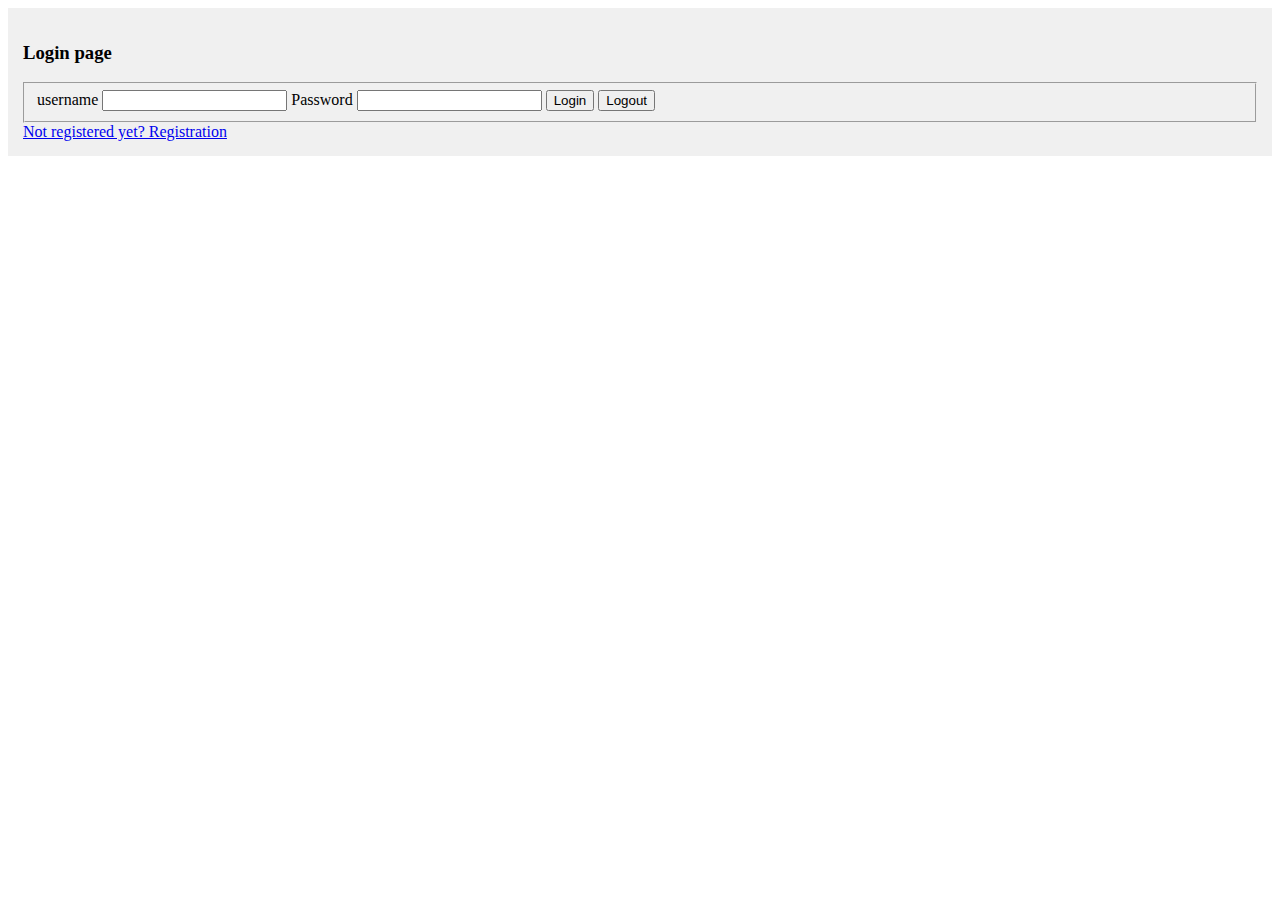
==== app/static_EX/index.html @ 0972d311 "updated issue" ====
<!DOCTYPE html>
<html>
<head>
    <title></title>
    <link rel="stylesheet" href="../static/css/milligram.min.css">
    <style>
        html, body, .container, .row {
            height: 100%;
        }

        .formcontainer {
            background: #f0f0f0;
            padding: 15px;
        }

        .formcontainer form, .formcontainer fieldset{
            margin:0;
        }

        .secretcontainer {
            background: #f0f0f0;
            padding: 15px;
        }

        #registerContainer, #mainContainer {
            display: none;
        }
    </style>
</head>
<body>
    <div class="container">
        <div class="row row-center">

            <div class="column" id="registerContainer">
                <div class="formcontainer register">
                    <h3>Register page</h3>
                    <form id="register" method='post'>
                      <fieldset>
                        <label for="name">name</label>
                        <input type="text" name="name">
                        <label for="username">username</label>
                        <input type="text" name="username">
                        <lable for="password">Password</lable>
                        <input type="password" name="password">
                        <input class="button-primary" type="submit" value="Register">

                      </fieldset>
                    </form>

                    <a href="#" id="toLogin">Already registered? Login page</a>
                </div>
            </div>

            <div class="column" id="loginContainer">
                <div class="formcontainer login">
                    <h3>Login page</h3>
                    <form id="login" method='post'>
                        <fieldset>
                        <label for="username">username</label>
                        <input type="text" name="username">
                        <lable for="password">Password</lable>
                        <input type="password" name="password">

                        <input class="button-primary" type="submit" value="Login">
                        <button id="logoutButton">Logout</button>
                        
                        
                        </fieldset>
                    </form>

                    <a href="#" id="toRegistration">Not registered yet? Registration</a>
                        
                </div>
            </div>

            <div class="column" id="mainContainer">

                <div class="secretcontainer">
                    <h3>Hey <span id="name"></span>!</h3>
                    <div id="theSecret"></div>
                    <button id="logoutButton">Logout</button>
                </div>
            </div>

        </div>
    </div>

    <script src="../static/js/jquery-3.2.1.min.js"></script>
    <script src="../static/js/helpers.js"></script>
    <script src="../static/js/base64url-arraybuffer.js"></script>
    <script src="../static/js/view.js"></script>
    <script src="../static/js/password.auth.js"></script>
    <script src="../static/js/webauthn.auth.js"></script>
    <script>
        $(document).ready(() => {
            checkIfLoggedIn()
            .then((response) => {
                if(response)
                    return loadMainContainer()
            })
        })
    </script>
</body>
</html>
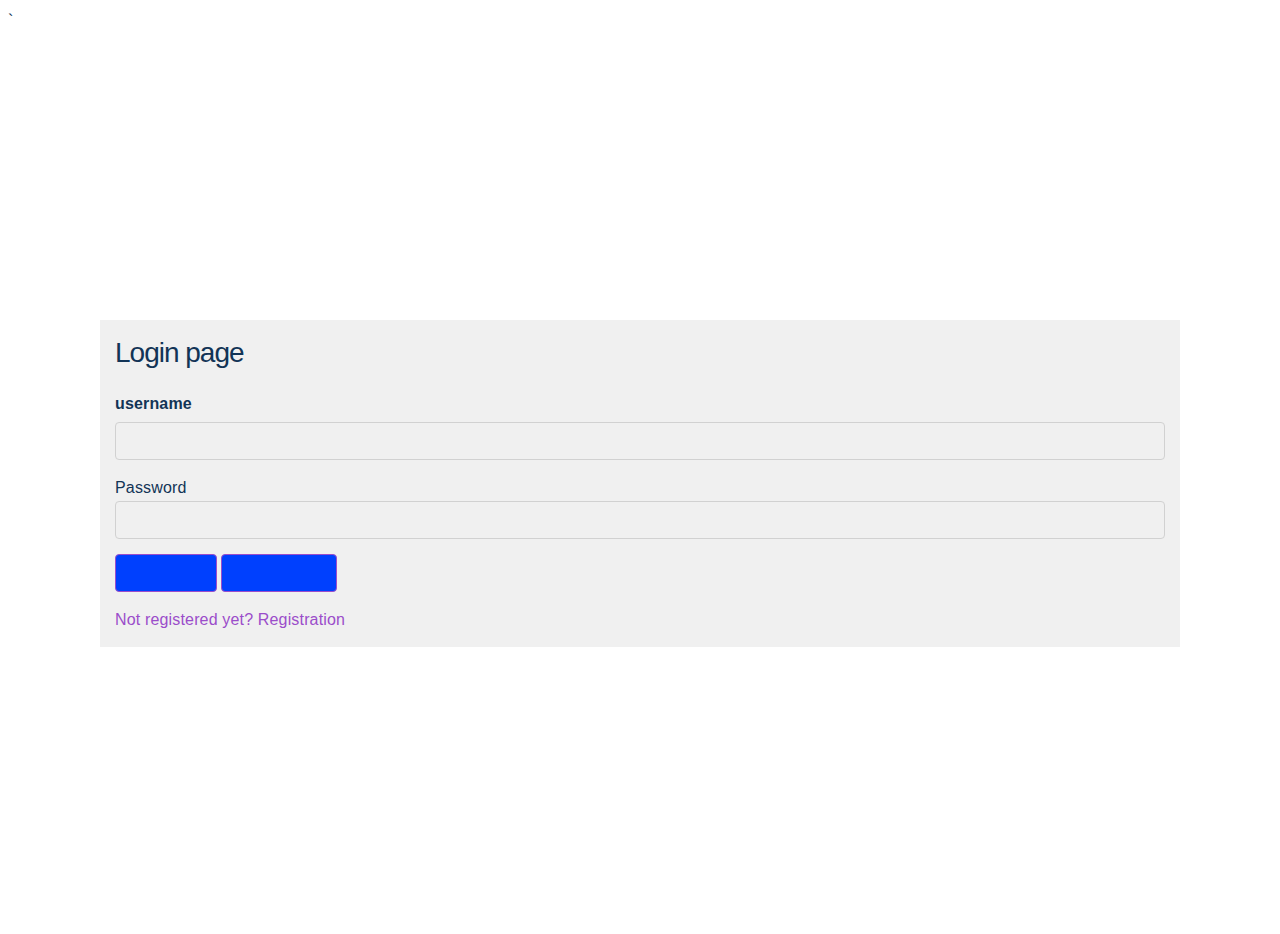
==== commit f9876c3d: "error handling" ====
--- a/app/static_EX/index.html
+++ b/app/static_EX/index.html
@@ -1,8 +1,8 @@
 <!DOCTYPE html>
 <html>
 <head>
-    <title></title>
-    <link rel="stylesheet" href="../static/css/milligram.min.css">
+    <title></title>`
+    <link rel="stylesheet" href="../static_EX/css/main.css">
     <style>
         html, body, .container, .row {
             height: 100%;
--- a/app/static_EX/css/main.css
+++ b/app/static_EX/css/main.css
@@ -0,0 +1,7 @@
+
+*,*:after,*:before{box-sizing:inherit}
+html{box-sizing:border-box;font-size:62.5%}
+body{color:#123456;font-family:'Roboto', 'Helvetica Neue', 'Helvetica', 'Arial', sans-serif;font-size:1.6em;font-weight:300;letter-spacing:.01em;line-height:1.6}
+blockquote{border-left:0.3rem solid #d1d1d1;margin-left:0;margin-right:0;padding:1rem 1.5rem}
+blockquote *:last-child{margin-bottom:0}.button,button,input[type='button'],input[type='reset'],input[type='submit']{background-color:#0040FE;border:0.1rem solid #9b4dca;border-radius:.4rem;color:#0040FE;cursor:pointer;display:inline-block;font-size:1.1rem;font-weight:700;height:3.8rem;letter-spacing:.1rem;line-height:3.8rem;padding:0 3.0rem;text-align:center;text-decoration:none;text-transform:uppercase;white-space:nowrap}.button:focus,.button:hover,button:focus,button:hover,input[type='button']:focus,input[type='button']:hover,input[type='reset']:focus,input[type='reset']:hover,input[type='submit']:focus,input[type='submit']:hover{background-color:#606c76;border-color:#606c76;color:#fff;outline:0}.button[disabled],button[disabled],input[type='button'][disabled],input[type='reset'][disabled],input[type='submit'][disabled]{cursor:default;opacity:.5}.button[disabled]:focus,.button[disabled]:hover,button[disabled]:focus,button[disabled]:hover,input[type='button'][disabled]:focus,input[type='button'][disabled]:hover,input[type='reset'][disabled]:focus,input[type='reset'][disabled]:hover,input[type='submit'][disabled]:focus,input[type='submit'][disabled]:hover{background-color:#9b4dca;border-color:#9b4dca}.button.button-outline,button.button-outline,input[type='button'].button-outline,input[type='reset'].button-outline,input[type='submit'].button-outline{background-color:transparent;color:#9b4dca}.button.button-outline:focus,.button.button-outline:hover,button.button-outline:focus,button.button-outline:hover,input[type='button'].button-outline:focus,input[type='button'].button-outline:hover,input[type='reset'].button-outline:focus,input[type='reset'].button-outline:hover,input[type='submit'].button-outline:focus,input[type='submit'].button-outline:hover{background-color:transparent;border-color:#606c76;color:#606c76}.button.button-outline[disabled]:focus,.button.button-outline[disabled]:hover,button.button-outline[disabled]:focus,button.button-outline[disabled]:hover,input[type='button'].button-outline[disabled]:focus,input[type='button'].button-outline[disabled]:hover,input[type='reset'].button-outline[disabled]:focus,input[type='reset'].button-outline[disabled]:hover,input[type='submit'].button-outline[disabled]:focus,input[type='submit'].button-outline[disabled]:hover{border-color:inherit;color:#9b4dca}.button.button-clear,button.button-clear,input[type='button'].button-clear,input[type='reset'].button-clear,input[type='submit'].button-clear{background-color:transparent;border-color:transparent;color:#9b4dca}.button.button-clear:focus,.button.button-clear:hover,button.button-clear:focus,button.button-clear:hover,input[type='button'].button-clear:focus,input[type='button'].button-clear:hover,input[type='reset'].button-clear:focus,input[type='reset'].button-clear:hover,input[type='submit'].button-clear:focus,input[type='submit'].button-clear:hover{background-color:transparent;border-color:transparent;color:#606c76}.button.button-clear[disabled]:focus,.button.button-clear[disabled]:hover,button.button-clear[disabled]:focus,button.button-clear[disabled]:hover,input[type='button'].button-clear[disabled]:focus,input[type='button'].button-clear[disabled]:hover,input[type='reset'].button-clear[disabled]:focus,input[type='reset'].button-clear[disabled]:hover,input[type='submit'].button-clear[disabled]:focus,input[type='submit'].button-clear[disabled]:hover{color:#9b4dca}code{background:#f4f5f6;border-radius:.4rem;font-size:86%;margin:0 .2rem;padding:.2rem .5rem;white-space:nowrap}pre{background:#f4f5f6;border-left:0.3rem solid #9b4dca;overflow-y:hidden}pre>code{border-radius:0;display:block;padding:1rem 1.5rem;white-space:pre}hr{border:0;border-top:0.1rem solid #f4f5f6;margin:3.0rem 0}input[type='email'],input[type='number'],input[type='password'],input[type='search'],input[type='tel'],input[type='text'],input[type='url'],textarea,select{-webkit-appearance:none;-moz-appearance:none;appearance:none;background-color:transparent;border:0.1rem solid #d1d1d1;border-radius:.4rem;box-shadow:none;box-sizing:inherit;height:3.8rem;padding:.6rem 1.0rem;width:100%}input[type='email']:focus,input[type='number']:focus,input[type='password']:focus,input[type='search']:focus,input[type='tel']:focus,input[type='text']:focus,input[type='url']:focus,textarea:focus,select:focus{border-color:#9b4dca;outline:0}select{background:url('data:image/svg+xml;utf8,<svg xmlns="http://www.w3.org/2000/svg" height="14" viewBox="0 0 29 14" width="29"><path fill="#d1d1d1" d="M9.37727 3.625l5.08154 6.93523L19.54036 3.625"/></svg>') center right no-repeat;padding-right:3.0rem}select:focus{background-image:url('data:image/svg+xml;utf8,<svg xmlns="http://www.w3.org/2000/svg" height="14" viewBox="0 0 29 14" width="29"><path fill="#9b4dca" d="M9.37727 3.625l5.08154 6.93523L19.54036 3.625"/></svg>')}textarea{min-height:6.5rem}label,legend{display:block;font-size:1.6rem;font-weight:700;margin-bottom:.5rem}fieldset{border-width:0;padding:0}input[type='checkbox'],input[type='radio']{display:inline}.label-inline{display:inline-block;font-weight:normal;margin-left:.5rem}.container{margin:0 auto;max-width:112.0rem;padding:0 2.0rem;position:relative;width:100%}.row{display:flex;flex-direction:column;padding:0;width:100%}.row.row-no-padding{padding:0}.row.row-no-padding>.column{padding:0}.row.row-wrap{flex-wrap:wrap}.row.row-top{align-items:flex-start}.row.row-bottom{align-items:flex-end}.row.row-center{align-items:center}.row.row-stretch{align-items:stretch}.row.row-baseline{align-items:baseline}.row .column{display:block;flex:1 1 auto;margin-left:0;max-width:100%;width:100%}.row .column.column-offset-10{margin-left:10%}.row .column.column-offset-20{margin-left:20%}.row .column.column-offset-25{margin-left:25%}.row .column.column-offset-33,.row .column.column-offset-34{margin-left:33.3333%}.row .column.column-offset-50{margin-left:50%}.row .column.column-offset-66,.row .column.column-offset-67{margin-left:66.6666%}.row .column.column-offset-75{margin-left:75%}.row .column.column-offset-80{margin-left:80%}.row .column.column-offset-90{margin-left:90%}.row .column.column-10{flex:0 0 10%;max-width:10%}.row .column.column-20{flex:0 0 20%;max-width:20%}.row .column.column-25{flex:0 0 25%;max-width:25%}.row .column.column-33,.row .column.column-34{flex:0 0 33.3333%;max-width:33.3333%}.row .column.column-40{flex:0 0 40%;max-width:40%}.row .column.column-50{flex:0 0 50%;max-width:50%}.row .column.column-60{flex:0 0 60%;max-width:60%}.row .column.column-66,.row .column.column-67{flex:0 0 66.6666%;max-width:66.6666%}.row .column.column-75{flex:0 0 75%;max-width:75%}.row .column.column-80{flex:0 0 80%;max-width:80%}.row .column.column-90{flex:0 0 90%;max-width:90%}.row .column .column-top{align-self:flex-start}.row .column .column-bottom{align-self:flex-end}.row .column .column-center{-ms-grid-row-align:center;align-self:center}@media (min-width: 40rem){.row{flex-direction:row;margin-left:-1.0rem;width:calc(100% + 2.0rem)}.row .column{margin-bottom:inherit;padding:0 1.0rem}}a{color:#9b4dca;text-decoration:none}a:focus,a:hover{color:#606c76}dl,ol,ul{list-style:none;margin-top:0;padding-left:0}dl dl,dl ol,dl ul,ol dl,ol ol,ol ul,ul dl,ul ol,ul ul{font-size:90%;margin:1.5rem 0 1.5rem 3.0rem}ol{list-style:decimal inside}ul{list-style:circle inside}.button,button,dd,dt,li{margin-bottom:1.0rem}fieldset,input,select,textarea{margin-bottom:1.5rem}blockquote,dl,figure,form,ol,p,pre,table,ul{margin-bottom:2.5rem}table{border-spacing:0;width:100%}td,th{border-bottom:0.1rem solid #e1e1e1;padding:1.2rem 1.5rem;text-align:left}td:first-child,th:first-child{padding-left:0}td:last-child,th:last-child{padding-right:0}b,strong{font-weight:bold}p{margin-top:0}h1,h2,h3,h4,h5,h6{font-weight:300;letter-spacing:-.1rem;margin-bottom:2.0rem;margin-top:0}h1{font-size:4.6rem;line-height:1.2}h2{font-size:3.6rem;line-height:1.25}h3{font-size:2.8rem;line-height:1.3}h4{font-size:2.2rem;letter-spacing:-.08rem;line-height:1.35}h5{font-size:1.8rem;letter-spacing:-.05rem;line-height:1.5}h6{font-size:1.6rem;letter-spacing:0;line-height:1.4}img{max-width:100%}.clearfix:after{clear:both;content:' ';display:table}.float-left{float:left}.float-right{float:right}
+
